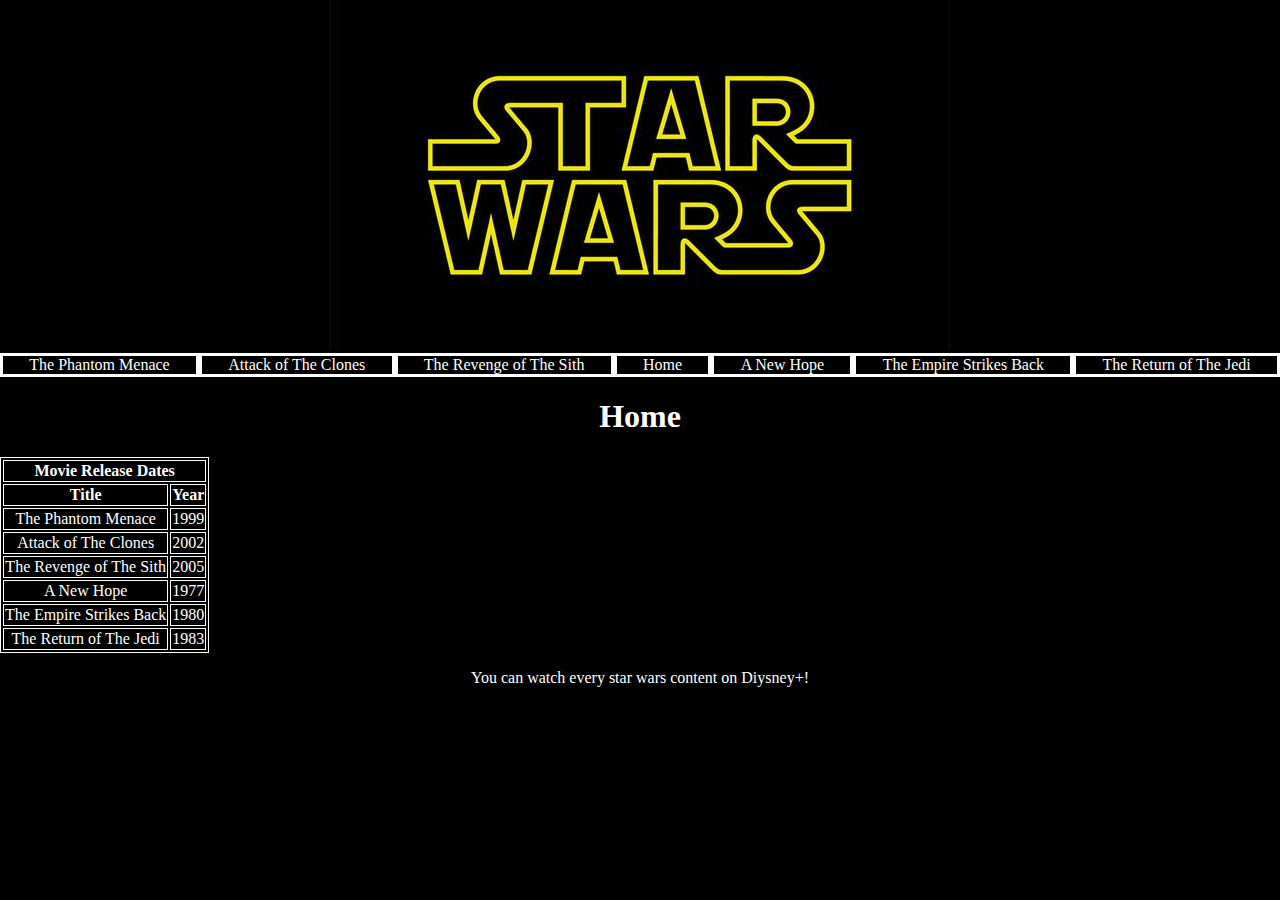
==== index.html @ 657c2353 "first commit" ====
<!DOCTYPE html>
<html lang="en">
<head>
    <meta charset="UTF-8">
    <meta http-equiv="X-UA-Compatible" content="IE=edge">
    <meta name="viewport" content="width=device-width, initial-scale=1.0">
    <title>Projekt</title>
    <link rel="stylesheet" href="style.css">
    <script src="script.js" defer></script>
</head>
<body>
    <header>
        <div class="main_title"><img src="star wars.jpg" alt="star wars"></div>
    </header>
    <nav>
        <div class="nav-container">
            <div class="nav-item"><a href="the_phantom_menace.html">The Phantom Menace</a></div>
            <div class="nav-item"><a href="attack_of_the_clones.html">Attack of The Clones</a></div>
            <div class="nav-item"><a href="the_revenge_of_the_sith.html">The Revenge of The Sith</a></div>
            <div class="nav-item"><a href="index.html">Home</a></div>
            <div class="nav-item"><a href="a_new_hope.html">A New Hope</a></div>
            <div class="nav-item"><a href="the_empire_strikes_back.html">The Empire Strikes Back</a></div>
            <div class="nav-item"><a href="the_return_of_the_jedi.html">The Return of The Jedi</a></div>
        </div>
    </nav>
    <main>
        <h1>Home</h1>
        <table style="align-content: center;">
            <tr>
                <th colspan="2">Movie Release Dates</th>
            </tr>
            <tr>
                <th>Title</th>
                <th>Year</th>
            </tr>
            <tr>
                <td>The Phantom Menace</td>
                <td>1999</td>
            </tr>
            <tr>
                <td>Attack of The Clones</td>
                <td>2002</td>
            </tr>
            <tr>
                <td>The Revenge of The Sith</td>
                <td>2005</td>
            </tr>
            <tr>
                <td>A New Hope</td>
                <td>1977</td>
            </tr>
            <tr>
                <td>The Empire Strikes Back</td>
                <td>1980</td>
            </tr>
            <tr>
                <td>The Return of The Jedi</td>
                <td>1983</td>
            </tr>
        </table>
        <p>You can watch every star wars content on <a href="https://www.preview.disneyplus.com/" target="_blank">Diysney+!</a></p>
    </main>
</body>
</html>
---- style.css ----
header {
    background-color: black;
}

.main_title {
    text-align: center;
}

body {
    margin: 0%;
}

a {
    text-decoration: none;
    color: white;
}

.nav-container {
    display: grid;
    grid-auto-flow: column;
    grid-template-columns: auto, auto, auto, auto, auto, auto;
    grid-template-rows: auto;
    text-align: center;
}

nav {
    background-color: black;
}

.nav-item {
    border-style: solid;
    border-color: white;
}

main {
    text-align: center;
}

p {
    color: white;
}

body {
    background-color: black;
}

h1 {
    color: white;
}

h2 {
    color: white;
}

ul {
    color: white;
    list-style: none;
}

.deathStarOne {
    width: 2px;
    height: 2px;
}

table, th, td {
    color: white;
    border: 1px solid white;
}
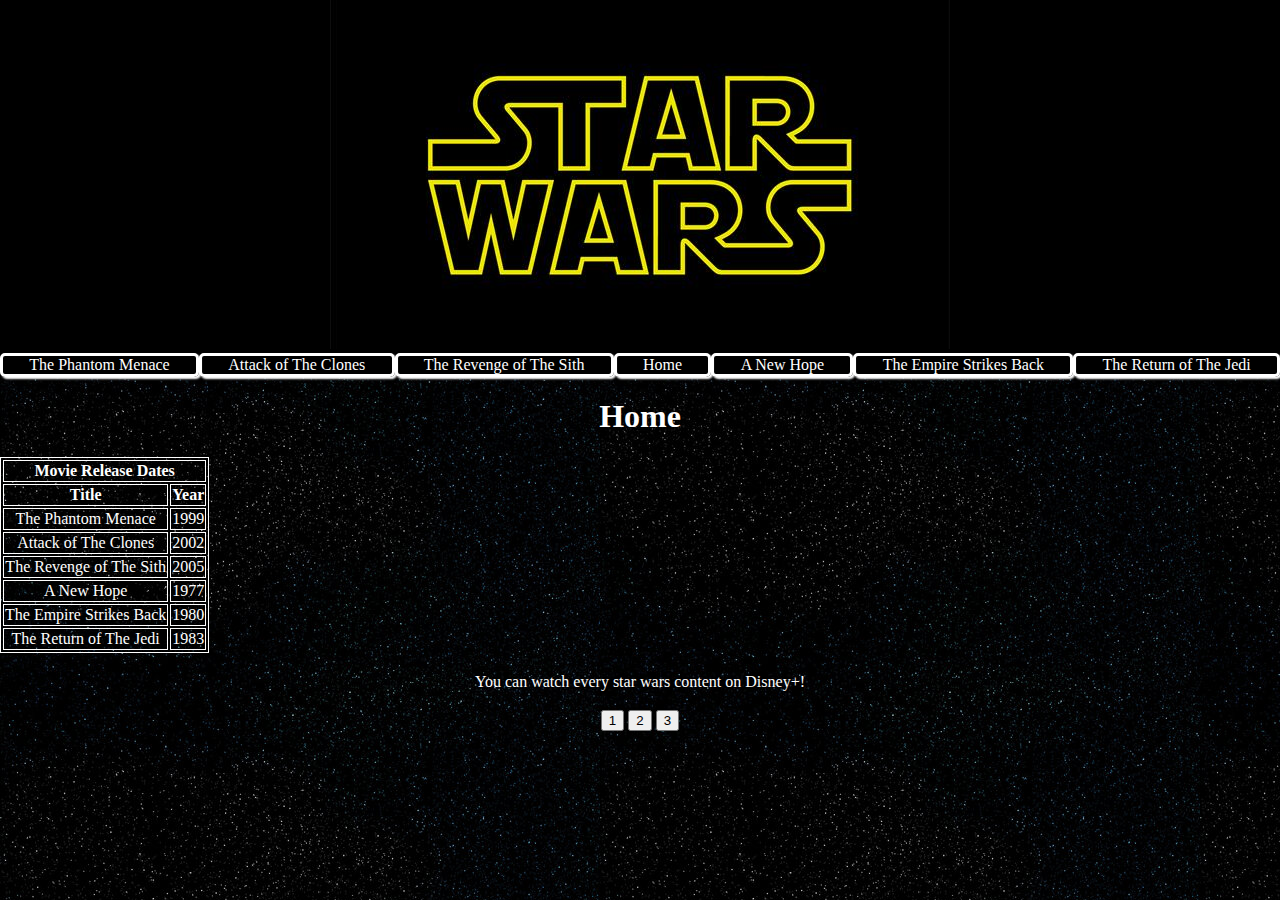
==== commit f9ca9aba: "projekt" ====
--- a/index.html
+++ b/index.html
@@ -8,7 +8,7 @@
     <link rel="stylesheet" href="style.css">
     <script src="script.js" defer></script>
 </head>
-<body>
+<body background="stars.jpg">
     <header>
         <div class="main_title"><img src="star wars.jpg" alt="star wars"></div>
     </header>
@@ -25,7 +25,7 @@
     </nav>
     <main>
         <h1>Home</h1>
-        <table style="align-content: center;">
+        <table style="justify-content: center;">
             <tr>
                 <th colspan="2">Movie Release Dates</th>
             </tr>
@@ -58,7 +58,12 @@
                 <td>1983</td>
             </tr>
         </table>
-        <p>You can watch every star wars content on <a href="https://www.preview.disneyplus.com/" target="_blank">Diysney+!</a></p>
+        <p>You can watch every star wars content on <a href="https://www.preview.disneyplus.com/" target="_blank">Disney+!</a></p>
+        <div id="game">
+            <button id="b1">1</button>
+            <button id="b2">2</button>
+            <button id="b3">3</button>
+        </div>
     </main>
 </body>
-</html>+</html> --- a/style.css
+++ b/style.css
@@ -25,11 +25,20 @@
 
 nav {
     background-color: black;
+    top: 0px;
+    position: sticky;
 }
 
 .nav-item {
     border-style: solid;
     border-color: white;
+    transition: 0.5s;
+    border-radius: 5px;
+    box-shadow: 2px 2px 2px white;
+}
+
+.nav-item:hover {
+    background-color: gray;
 }
 
 main {
@@ -38,6 +47,7 @@
 
 p {
     color: white;
+    line-height: 1.6;
 }
 
 body {
@@ -55,6 +65,7 @@
 ul {
     color: white;
     list-style: none;
+    font-style: italic;
 }
 
 .deathStarOne {
@@ -65,4 +76,32 @@
 table, th, td {
     color: white;
     border: 1px solid white;
+    padding: auto;
+    word-spacing: auto;
+}
+
+#page_text {
+    margin-left: 500px;
+    margin-right: 500px;
+}
+
+hr {
+    width: 500px;
+    color: white;
+}
+
+.grid-container {
+    text-align: center;
+    color: white;
+    border-spacing: auto;
+    gap: 3px;
+}
+
+main {
+    justify-content: center;
+}
+
+.ds2 {
+    display: inline;
+    text-align: center;
 }